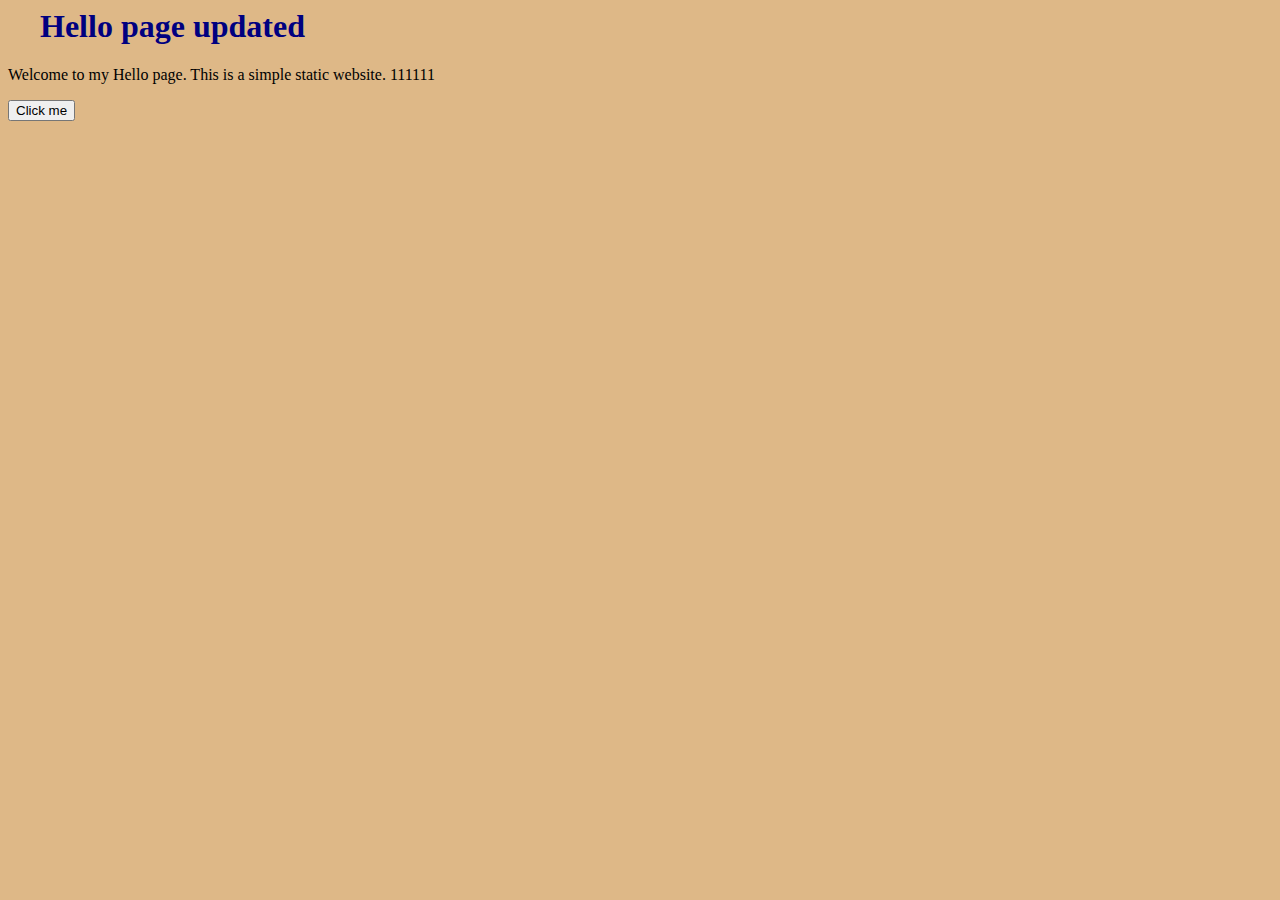
==== public/index.html @ 298f15bd "Add workflow" ====
<!-- <!DOCKTYPE html> -->
<html lang="en">
  <head>
    <link rel="stylesheet" href="index.css" />
    <title>Hello page</title>
  </head>
  <body>
    <main>
      <h1>Hello page updated</h1>
      <p>Welcome to my Hello page. This is a simple static website. 111111</p>
      <button id="click-me">Click me</button>
    </main>
  </body>
  <script src="index.js" type="text/javascript"></script>
</html>
---- public/index.css ----
body {
    background-color: burlywood;
}

h1 {
    color: navy;
    margin-left: 1em;
}
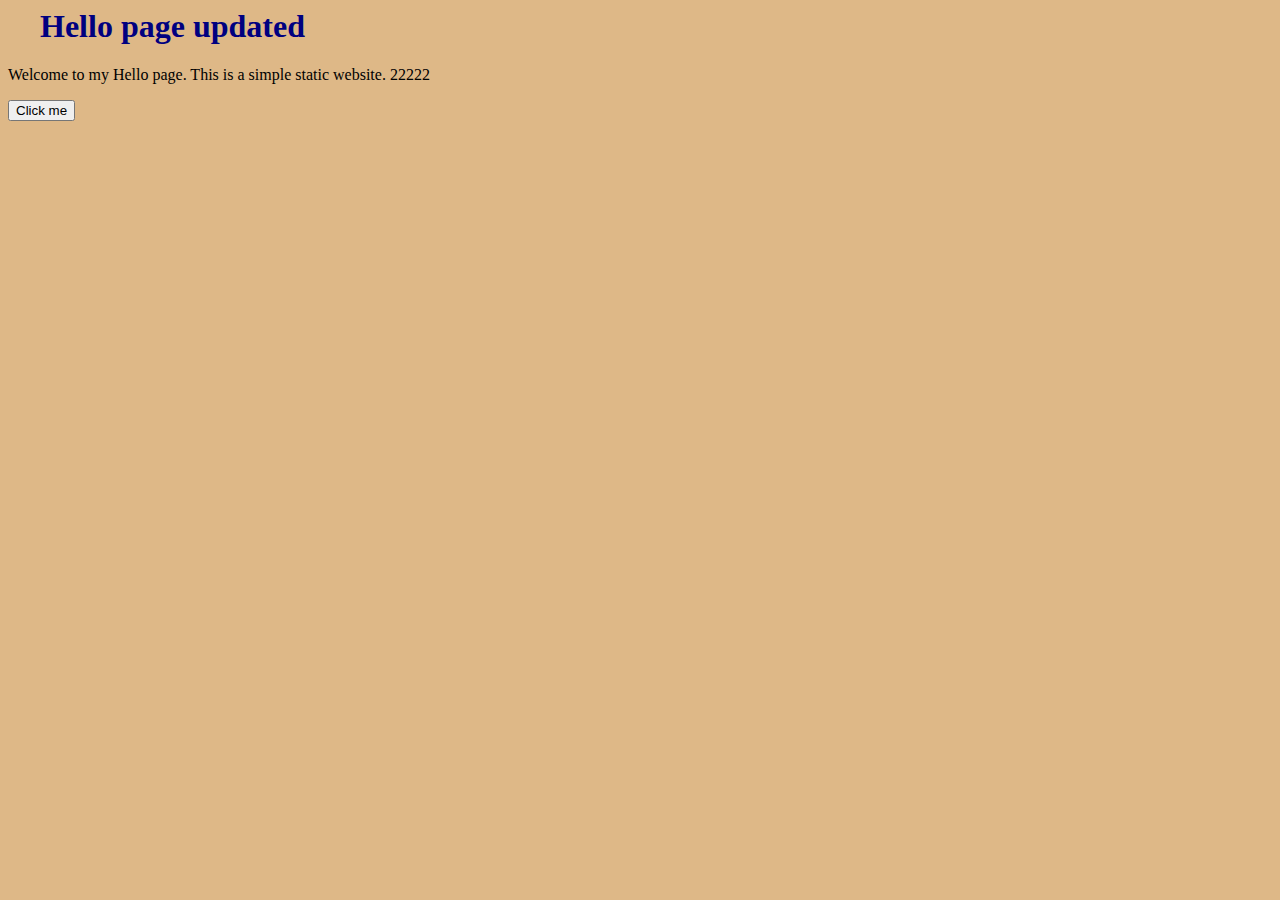
==== commit 2a9673f0: "Fix credentials" ====
--- a/public/index.html
+++ b/public/index.html
@@ -7,7 +7,7 @@
   <body>
     <main>
       <h1>Hello page updated</h1>
-      <p>Welcome to my Hello page. This is a simple static website. 111111</p>
+      <p>Welcome to my Hello page. This is a simple static website. 22222</p>
       <button id="click-me">Click me</button>
     </main>
   </body>
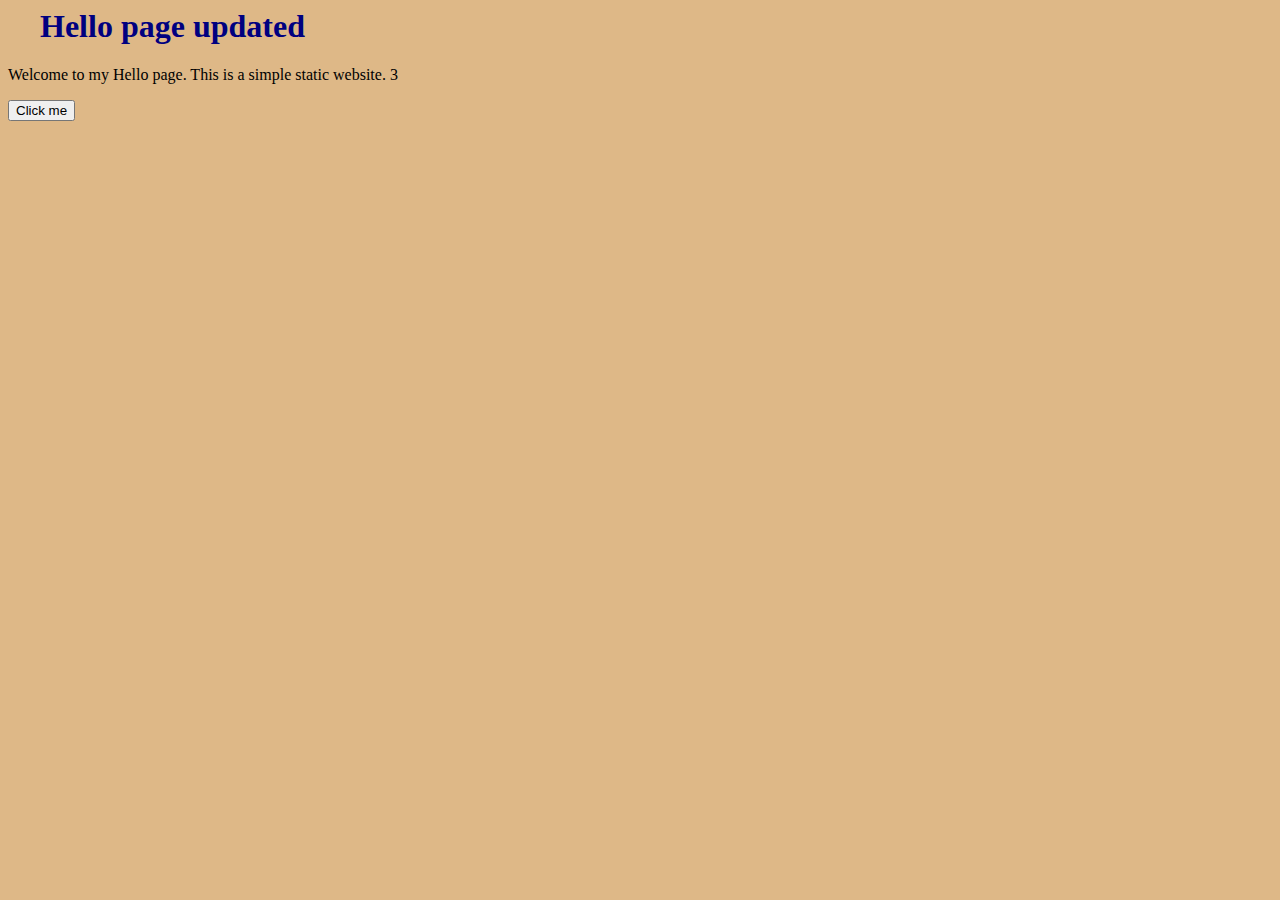
==== commit 00cdbcfa: "Testing upload" ====
--- a/public/index.html
+++ b/public/index.html
@@ -7,7 +7,7 @@
   <body>
     <main>
       <h1>Hello page updated</h1>
-      <p>Welcome to my Hello page. This is a simple static website. 22222</p>
+      <p>Welcome to my Hello page. This is a simple static website. 3</p>
       <button id="click-me">Click me</button>
     </main>
   </body>
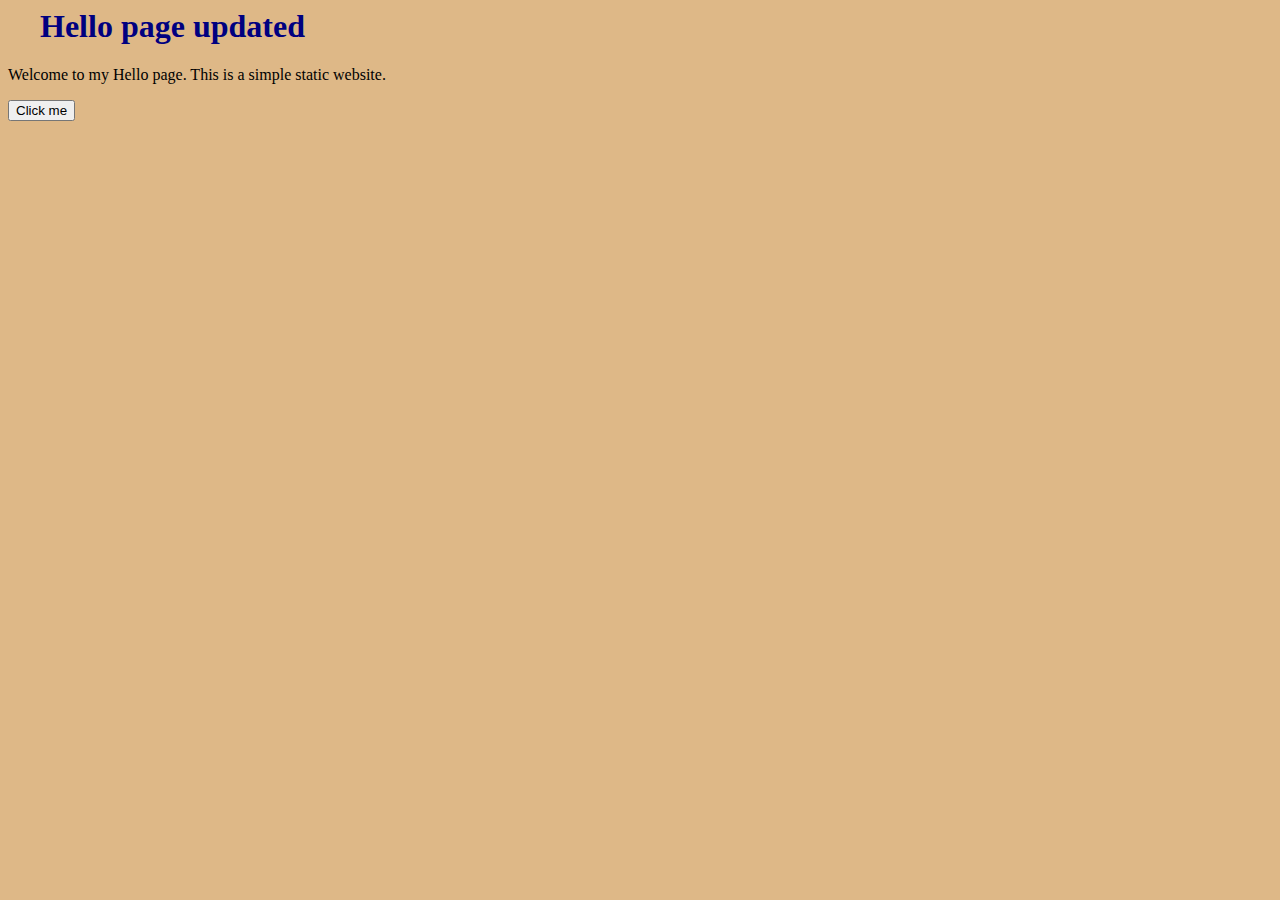
==== commit 54a27c81: "Fix role to assume" ====
--- a/public/index.html
+++ b/public/index.html
@@ -7,7 +7,7 @@
   <body>
     <main>
       <h1>Hello page updated</h1>
-      <p>Welcome to my Hello page. This is a simple static website. 3</p>
+      <p>Welcome to my Hello page. This is a simple static website.</p>
       <button id="click-me">Click me</button>
     </main>
   </body>
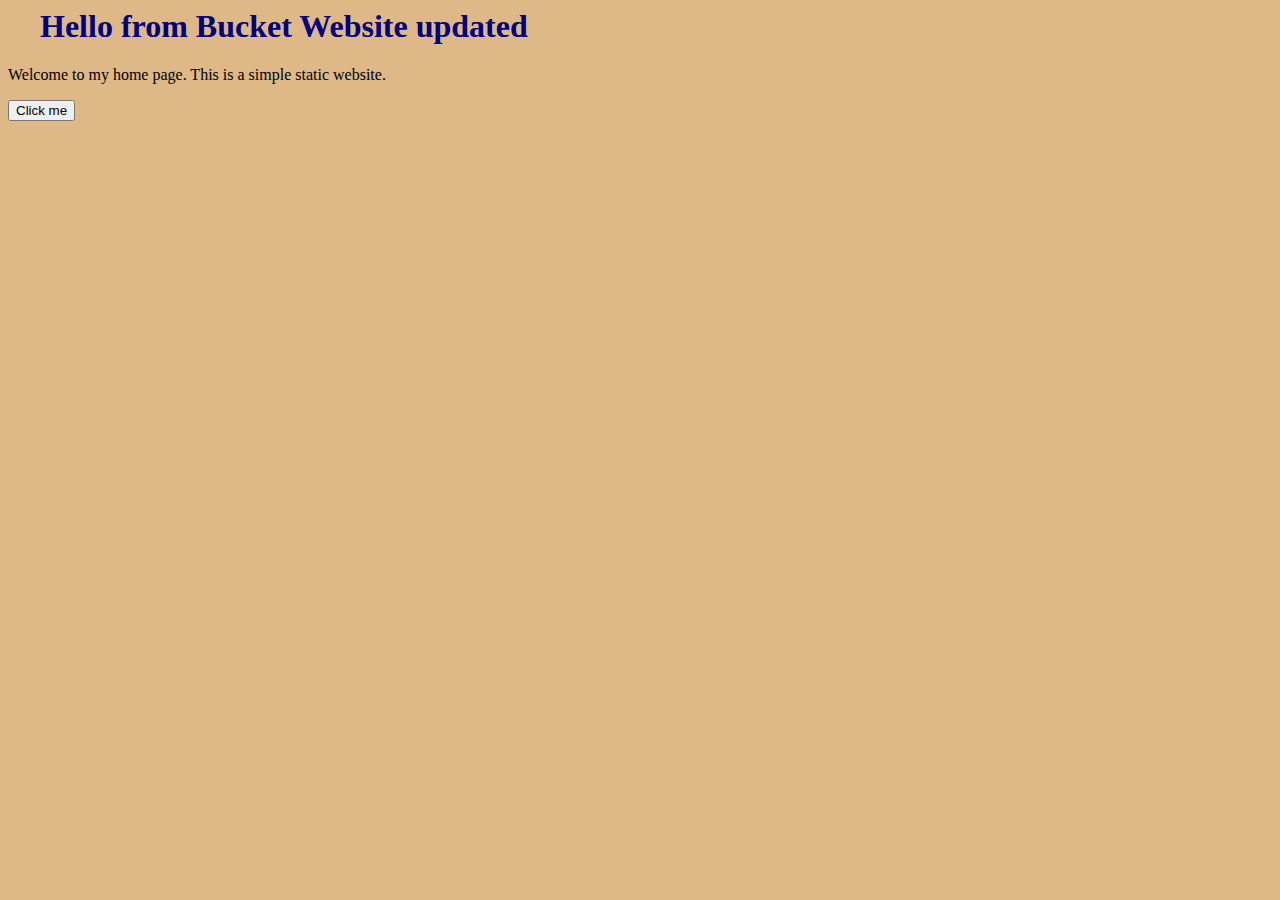
==== commit 2a8a5465: "Update title" ====
--- a/public/index.html
+++ b/public/index.html
@@ -2,12 +2,12 @@
 <html lang="en">
   <head>
     <link rel="stylesheet" href="index.css" />
-    <title>Hello page</title>
+    <title>Hello Website</title>
   </head>
   <body>
     <main>
-      <h1>Hello page updated</h1>
-      <p>Welcome to my Hello page. This is a simple static website.</p>
+      <h1>Hello from Bucket Website updated</h1>
+      <p>Welcome to my home page. This is a simple static website.</p>
       <button id="click-me">Click me</button>
     </main>
   </body>
